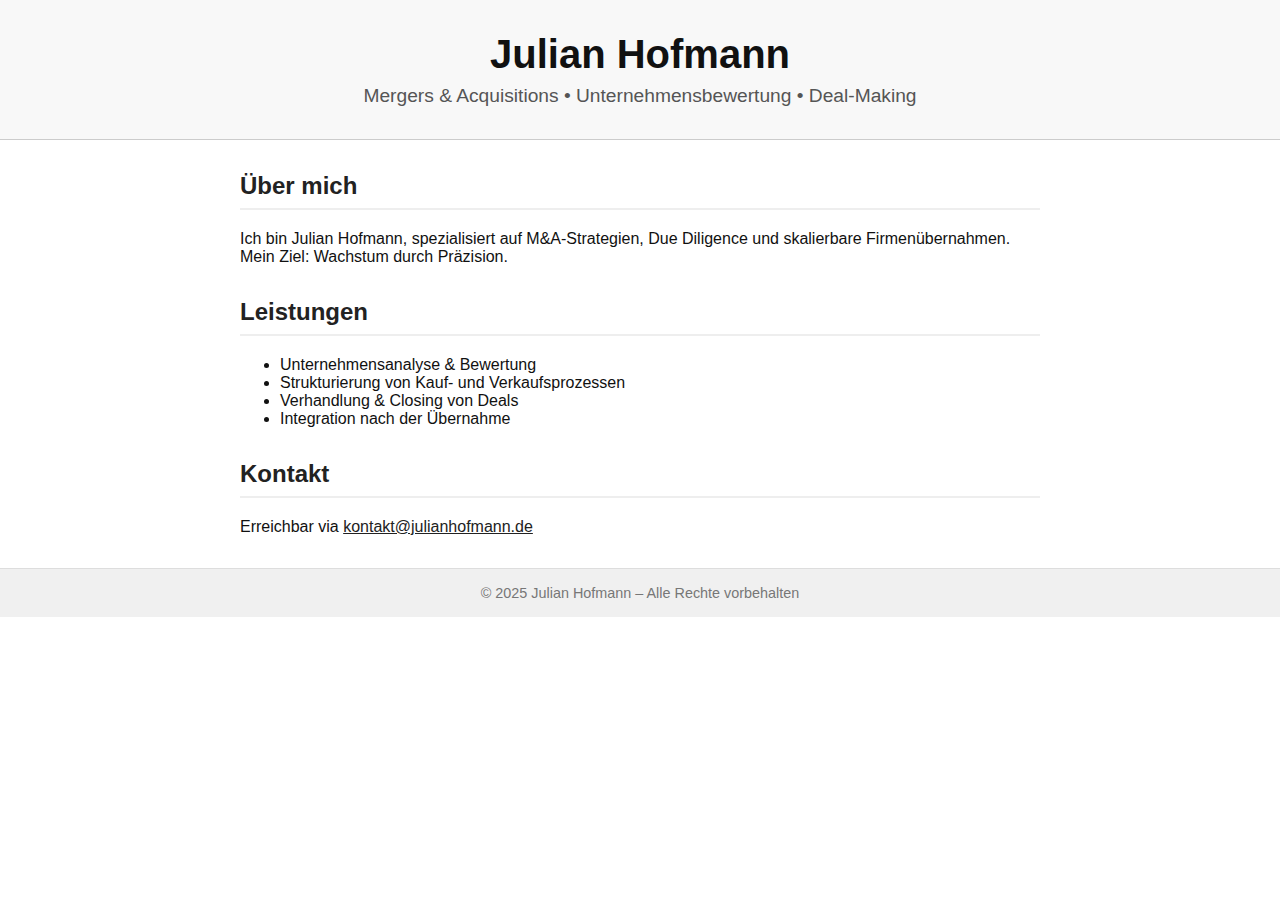
==== index.html @ ec17d025 "Update and rename Index.html to index.html" ====
<!DOCTYPE html>
<html lang="de">
<head>
  <meta charset="UTF-8" />
  <meta name="viewport" content="width=device-width, initial-scale=1.0" />
  <title>Julian Hofmann – M&A</title>
  <style>
    body {
      margin: 0;
      font-family: Arial, sans-serif;
      background-color: #ffffff;
      color: #111111;
    }
    header {
      background-color: #f8f8f8;
      padding: 2rem;
      text-align: center;
      border-bottom: 1px solid #ccc;
    }
    header h1 {
      margin: 0;
      font-size: 2.5rem;
    }
    header p {
      margin: 0.5rem 0 0;
      font-size: 1.2rem;
      color: #555;
    }
    main {
      max-width: 800px;
      margin: 2rem auto;
      padding: 0 1rem;
    }
    section {
      margin-bottom: 2rem;
    }
    h2 {
      color: #222;
      border-bottom: 2px solid #eee;
      padding-bottom: 0.5rem;
    }
    footer {
      background-color: #f0f0f0;
      text-align: center;
      padding: 1rem;
      font-size: 0.9rem;
      color: #777;
      border-top: 1px solid #ddd;
    }
    a {
      color: #222;
      text-decoration: underline;
    }
  </style>
</head>
<body>
  <header>
    <h1>Julian Hofmann</h1>
    <p>Mergers & Acquisitions • Unternehmensbewertung • Deal-Making</p>
  </header>
  <main>
    <section>
      <h2>Über mich</h2>
      <p>Ich bin Julian Hofmann, spezialisiert auf M&A-Strategien, Due Diligence und skalierbare Firmenübernahmen. Mein Ziel: Wachstum durch Präzision.</p>
    </section>
    <section>
      <h2>Leistungen</h2>
      <ul>
        <li>Unternehmensanalyse & Bewertung</li>
        <li>Strukturierung von Kauf- und Verkaufsprozessen</li>
        <li>Verhandlung & Closing von Deals</li>
        <li>Integration nach der Übernahme</li>
      </ul>
    </section>
    <section>
      <h2>Kontakt</h2>
      <p>Erreichbar via <a href="mailto:kontakt@julianhofmann.de">kontakt@julianhofmann.de</a></p>
    </section>
  </main>
  <footer>
    &copy; 2025 Julian Hofmann – Alle Rechte vorbehalten
  </footer>
</body>
</html>
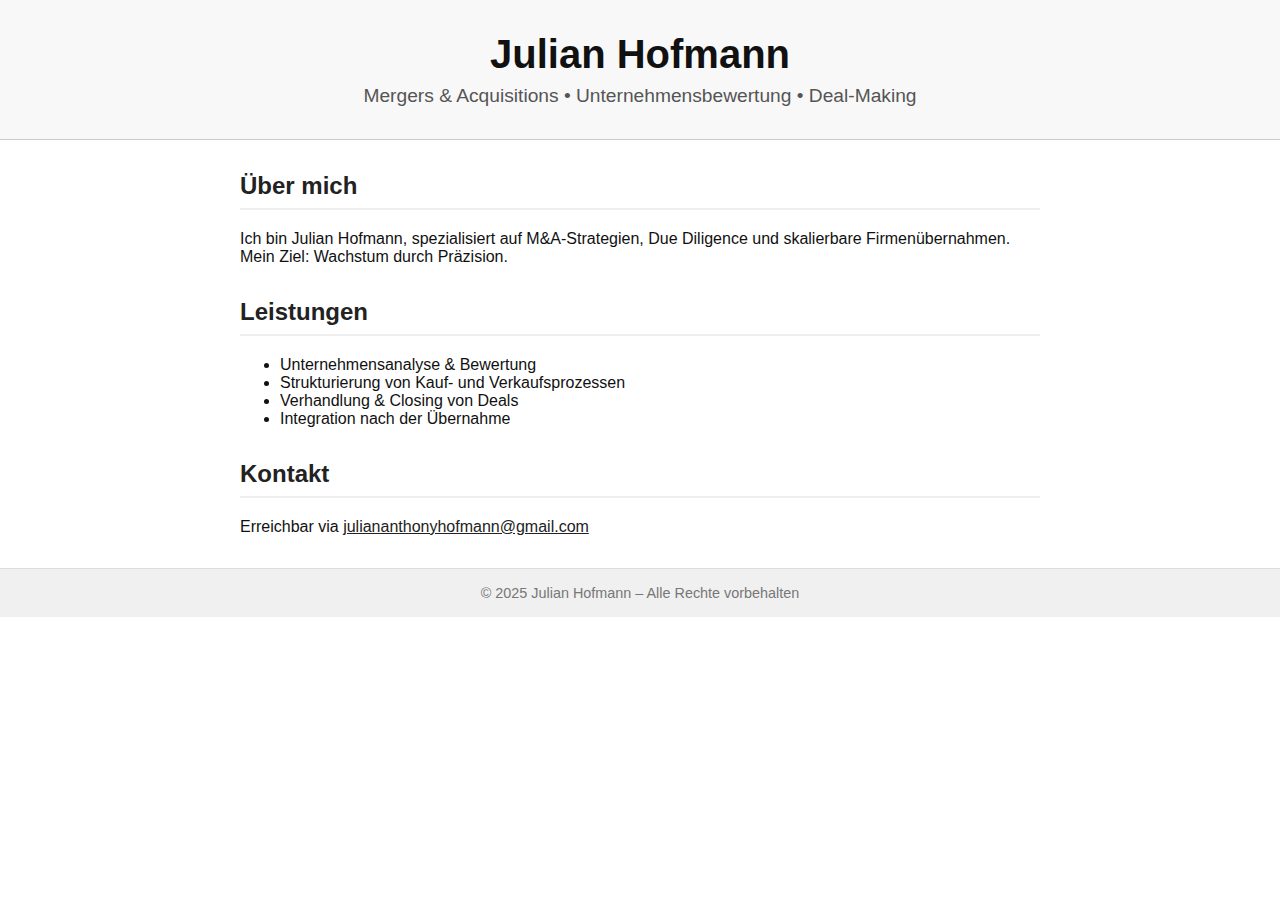
==== commit 317992a6: "Update index.html" ====
--- a/index.html
+++ b/index.html
@@ -74,7 +74,7 @@
     </section>
     <section>
       <h2>Kontakt</h2>
-      <p>Erreichbar via <a href="mailto:kontakt@julianhofmann.de">kontakt@julianhofmann.de</a></p>
+      <p>Erreichbar via <a href="mailto:juliananthonyhofmann@gmail.com">juliananthonyhofmann@gmail.com</a></p>
     </section>
   </main>
   <footer>
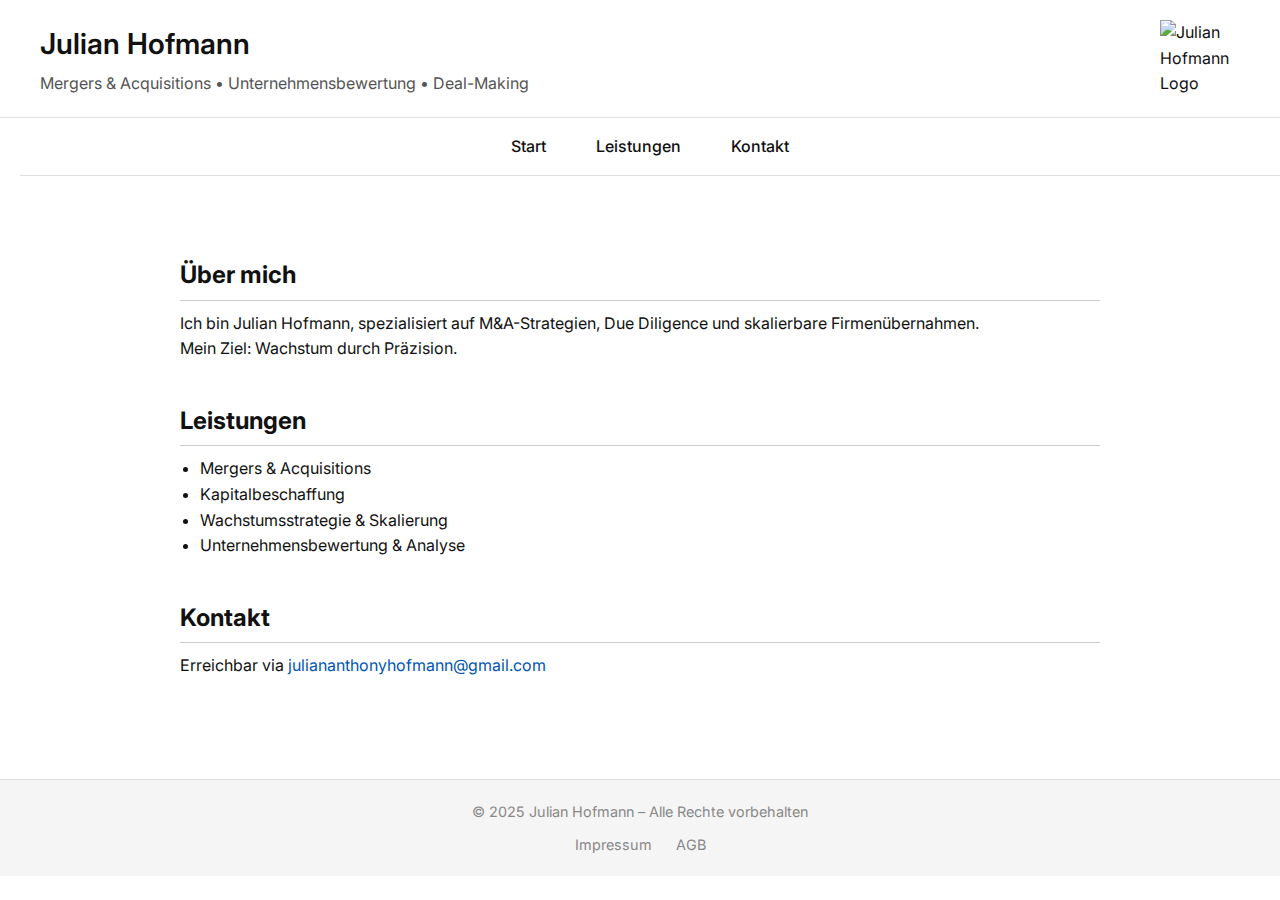
==== commit 0711bf49: "Rename index (1).html to index.html" ====
--- a/index.html
+++ b/index.html
@@ -1,84 +1,178 @@
-<!DOCTYPE html>
-<html lang="de">
-<head>
-  <meta charset="UTF-8" />
-  <meta name="viewport" content="width=device-width, initial-scale=1.0" />
-  <title>Julian Hofmann – M&A</title>
-  <style>
-    body {
-      margin: 0;
-      font-family: Arial, sans-serif;
-      background-color: #ffffff;
-      color: #111111;
-    }
-    header {
-      background-color: #f8f8f8;
-      padding: 2rem;
-      text-align: center;
-      border-bottom: 1px solid #ccc;
-    }
-    header h1 {
-      margin: 0;
-      font-size: 2.5rem;
-    }
-    header p {
-      margin: 0.5rem 0 0;
-      font-size: 1.2rem;
-      color: #555;
-    }
-    main {
-      max-width: 800px;
-      margin: 2rem auto;
-      padding: 0 1rem;
-    }
-    section {
-      margin-bottom: 2rem;
-    }
-    h2 {
-      color: #222;
-      border-bottom: 2px solid #eee;
-      padding-bottom: 0.5rem;
-    }
-    footer {
-      background-color: #f0f0f0;
-      text-align: center;
-      padding: 1rem;
-      font-size: 0.9rem;
-      color: #777;
-      border-top: 1px solid #ddd;
-    }
-    a {
-      color: #222;
-      text-decoration: underline;
-    }
-  </style>
-</head>
-<body>
-  <header>
-    <h1>Julian Hofmann</h1>
-    <p>Mergers & Acquisitions • Unternehmensbewertung • Deal-Making</p>
-  </header>
-  <main>
-    <section>
-      <h2>Über mich</h2>
-      <p>Ich bin Julian Hofmann, spezialisiert auf M&A-Strategien, Due Diligence und skalierbare Firmenübernahmen. Mein Ziel: Wachstum durch Präzision.</p>
-    </section>
-    <section>
-      <h2>Leistungen</h2>
-      <ul>
-        <li>Unternehmensanalyse & Bewertung</li>
-        <li>Strukturierung von Kauf- und Verkaufsprozessen</li>
-        <li>Verhandlung & Closing von Deals</li>
-        <li>Integration nach der Übernahme</li>
-      </ul>
-    </section>
-    <section>
-      <h2>Kontakt</h2>
-      <p>Erreichbar via <a href="mailto:juliananthonyhofmann@gmail.com">juliananthonyhofmann@gmail.com</a></p>
-    </section>
-  </main>
-  <footer>
-    &copy; 2025 Julian Hofmann – Alle Rechte vorbehalten
-  </footer>
-</body>
-</html>
+<!DOCTYPE html>
+<html lang="de">
+<head>
+  <meta charset="UTF-8" />
+  <meta name="viewport" content="width=device-width, initial-scale=1.0" />
+  <title>Julian Hofmann | M&A Beratung</title>
+  <link rel="stylesheet" href="styles.css">
+  <link href="https://fonts.googleapis.com/css2?family=Inter:wght@400;600&display=swap" rel="stylesheet">
+  <style>
+    * {
+      box-sizing: border-box;
+      margin: 0;
+      padding: 0;
+    }
+    body {
+      font-family: 'Inter', sans-serif;
+      background-color: #ffffff;
+      color: #111;
+      line-height: 1.6;
+    }
+    header {
+      display: flex;
+      justify-content: space-between;
+      align-items: center;
+      padding: 20px 40px;
+      border-bottom: 1px solid #e0e0e0;
+    }
+    header img {
+      width: 80px;
+    }
+    .header-title {
+      text-align: left;
+    }
+    .header-title h1 {
+      font-size: 1.8rem;
+      font-weight: 600;
+    }
+    .header-title p {
+      font-size: 1rem;
+      color: #555;
+      margin-top: 4px;
+    }
+    .top-nav {
+      display: flex;
+      justify-content: center;
+      gap: 30px;
+      border-bottom: 1px solid #ddd;
+    }
+    .top-nav li {
+      list-style: none;
+      position: relative;
+    }
+    .top-nav a {
+      display: block;
+      padding: 16px 10px;
+      text-decoration: none;
+      color: #111;
+      font-weight: 500;
+    }
+    .top-nav li:hover > ul {
+      display: block;
+    }
+    .top-nav ul {
+      display: none;
+      position: absolute;
+      top: 100%;
+      left: 0;
+      background-color: #fff;
+      border: 1px solid #ddd;
+      min-width: 200px;
+      z-index: 10;
+    }
+    .top-nav ul li {
+      width: 100%;
+    }
+    .top-nav ul a {
+      padding: 12px 16px;
+      white-space: nowrap;
+    }
+    .container {
+      max-width: 960px;
+      margin: auto;
+      padding: 40px 20px;
+    }
+    h2 {
+      margin-top: 40px;
+      margin-bottom: 10px;
+      font-size: 1.5rem;
+      border-bottom: 1px solid #ccc;
+      padding-bottom: 5px;
+    }
+    ul {
+      margin-left: 20px;
+      list-style: disc;
+    }
+    footer {
+      text-align: center;
+      font-size: 0.9rem;
+      color: #888;
+      background: #f5f5f5;
+      padding: 20px;
+      margin-top: 60px;
+      border-top: 1px solid #ddd;
+    }
+    .footer-links {
+      margin-top: 10px;
+    }
+    .footer-links a {
+      color: #888;
+      margin: 0 10px;
+      text-decoration: none;
+    }
+    .footer-links a:hover {
+      text-decoration: underline;
+    }
+    a.email {
+      color: #0056b3;
+      text-decoration: none;
+    }
+  </style>
+</head>
+<body>
+  <header>
+    <div class="header-title">
+      <h1>Julian Hofmann</h1>
+      <p>Mergers & Acquisitions • Unternehmensbewertung • Deal-Making</p>
+    </div>
+    <img src="logo.png" alt="Julian Hofmann Logo" />
+  </header>
+
+  <nav>
+    <ul class="top-nav">
+      <li><a href="index.html">Start</a></li>
+      <li>
+        <a href="leistungen.html">Leistungen</a>
+        <ul>
+          <li><a href="#ma">Mergers & Acquisitions</a></li>
+          <li><a href="#kapital">Kapitalbeschaffung</a></li>
+          <li><a href="#strategie">Wachstumsstrategie</a></li>
+          <li><a href="#bewertung">Unternehmensbewertung</a></li>
+        </ul>
+      </li>
+      <li><a href="kontakt.html">Kontakt</a></li>
+    </ul>
+  </nav>
+
+  <main class="container">
+    <section>
+      <h2>Über mich</h2>
+      <p>Ich bin Julian Hofmann, spezialisiert auf M&A-Strategien, Due Diligence und skalierbare Firmenübernahmen.<br />
+      Mein Ziel: Wachstum durch Präzision.</p>
+    </section>
+
+    <section>
+      <h2>Leistungen</h2>
+      <ul>
+        <li id="ma">Mergers & Acquisitions</li>
+        <li id="kapital">Kapitalbeschaffung</li>
+        <li id="strategie">Wachstumsstrategie & Skalierung</li>
+        <li id="bewertung">Unternehmensbewertung & Analyse</li>
+      </ul>
+    </section>
+
+    <section>
+      <h2>Kontakt</h2>
+      <p>Erreichbar via <a class="email" href="mailto:juliananthonyhofmann@gmail.com">juliananthonyhofmann@gmail.com</a></p>
+    </section>
+  </main>
+
+  <footer>
+    <p>&copy; 2025 Julian Hofmann – Alle Rechte vorbehalten</p>
+    <div class="footer-links">
+      <a href="impressum.html">Impressum</a>
+      <a href="agb.html">AGB</a>
+    </div>
+  </footer>
+</body>
+</html>
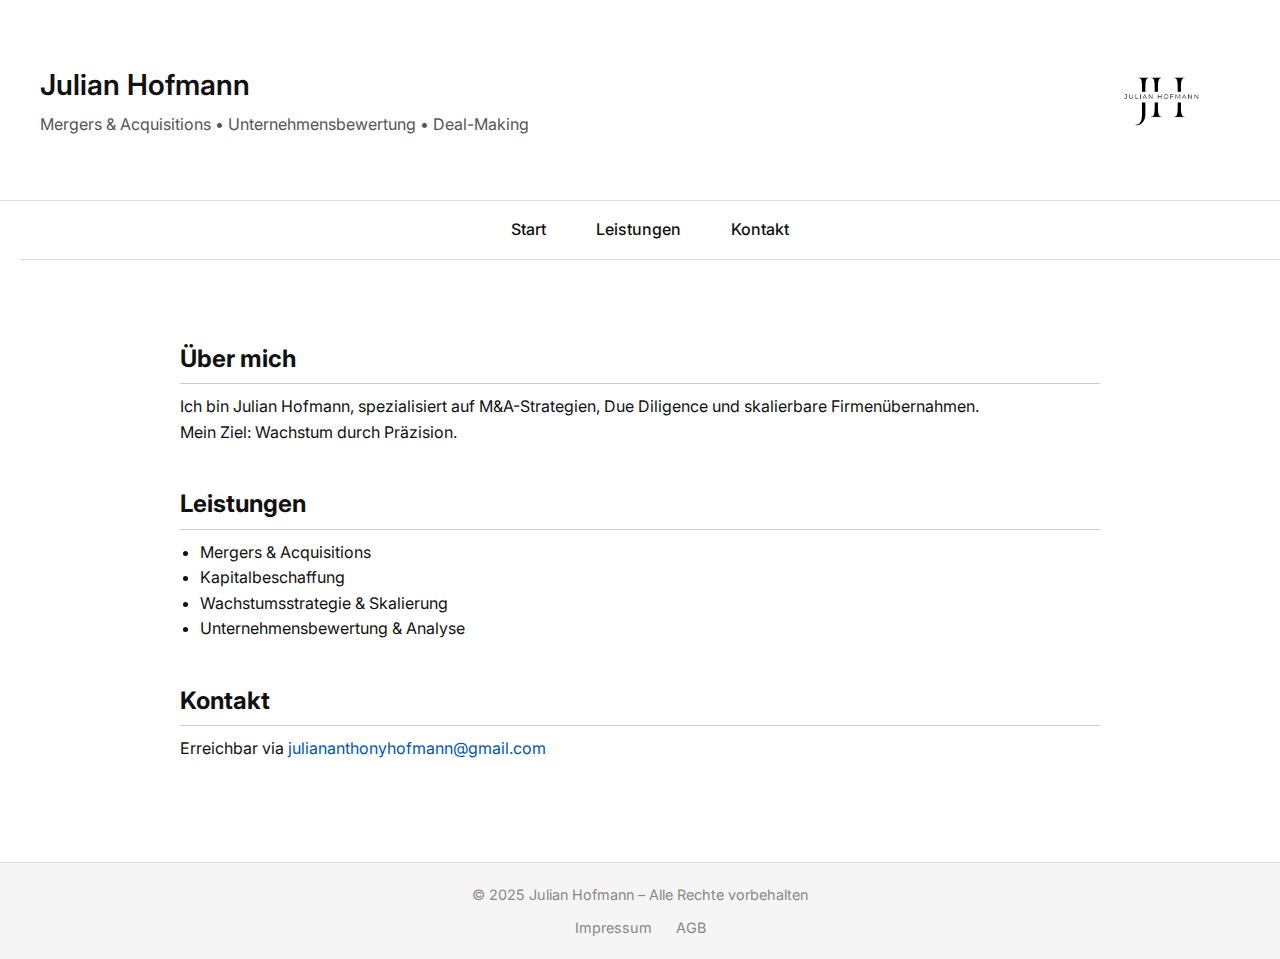
==== commit 07744e1e: "Add files via upload" ====
--- a/index.html
+++ b/index.html
@@ -25,9 +25,6 @@
       padding: 20px 40px;
       border-bottom: 1px solid #e0e0e0;
     }
-    header img {
-      width: 80px;
-    }
     .header-title {
       text-align: left;
     }
@@ -39,6 +36,10 @@
       font-size: 1rem;
       color: #555;
       margin-top: 4px;
+    }
+    .header-logo {
+      width: 160px;
+      height: auto;
     }
     .top-nav {
       display: flex;
@@ -125,7 +126,7 @@
       <h1>Julian Hofmann</h1>
       <p>Mergers & Acquisitions • Unternehmensbewertung • Deal-Making</p>
     </div>
-    <img src="logo.png" alt="Julian Hofmann Logo" />
+    <img src="logo.png" alt="Julian Hofmann Logo" class="header-logo" />
   </header>
 
   <nav>
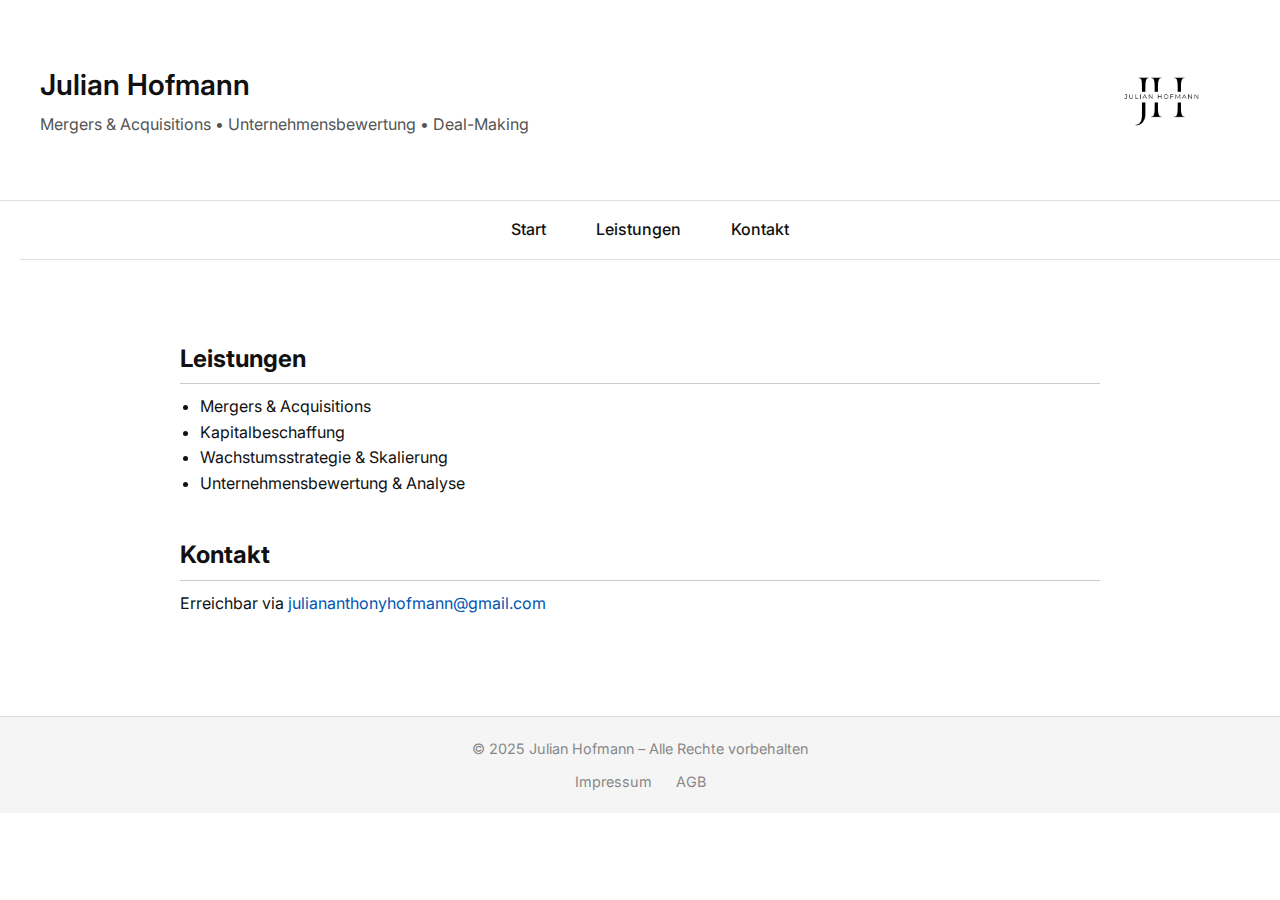
==== commit 8bfb9c7a: "Update index.html" ====
--- a/index.html
+++ b/index.html
@@ -146,11 +146,7 @@
   </nav>
 
   <main class="container">
-    <section>
-      <h2>Über mich</h2>
-      <p>Ich bin Julian Hofmann, spezialisiert auf M&A-Strategien, Due Diligence und skalierbare Firmenübernahmen.<br />
-      Mein Ziel: Wachstum durch Präzision.</p>
-    </section>
+    
 
     <section>
       <h2>Leistungen</h2>
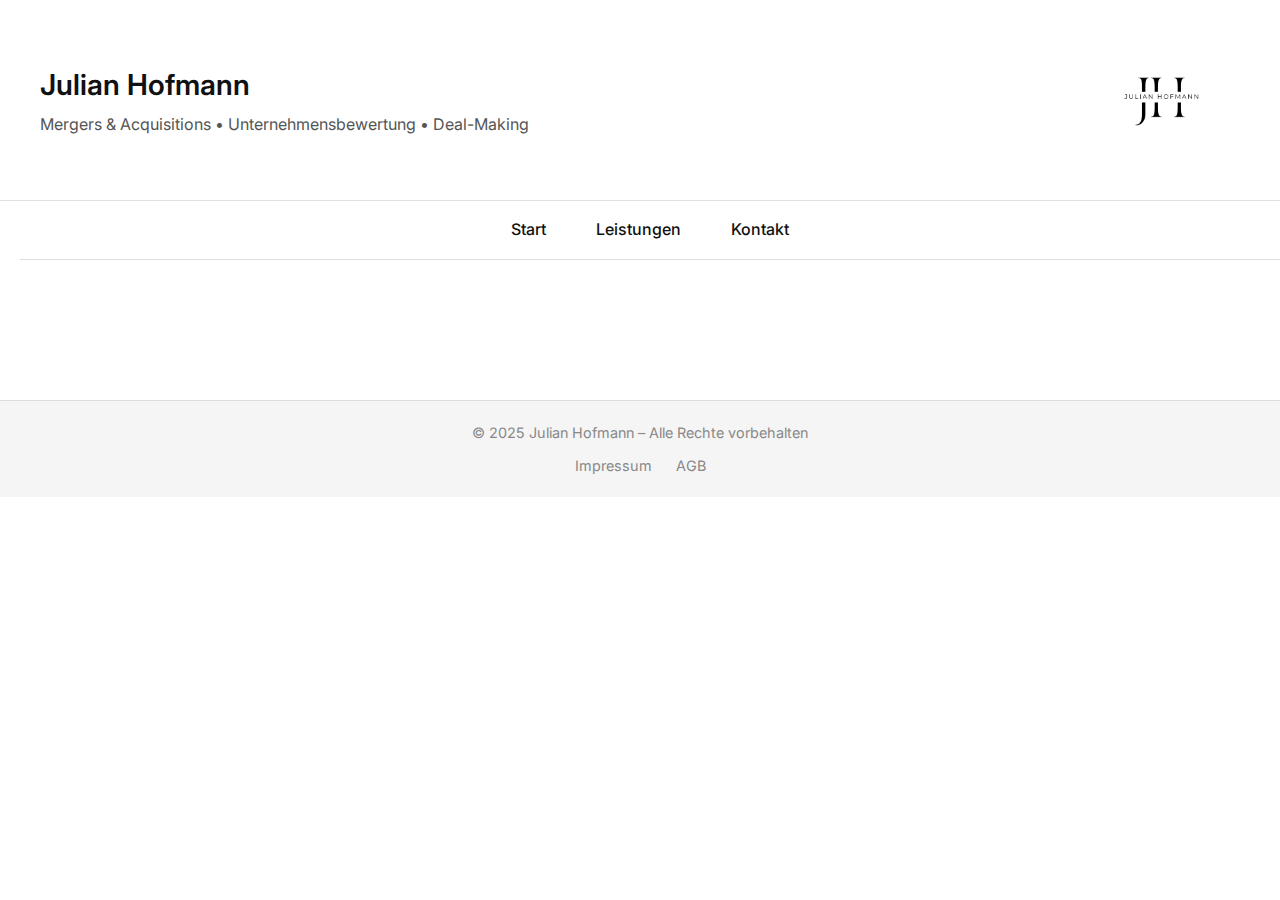
==== commit e19d55ec: "Update index.html" ====
--- a/index.html
+++ b/index.html
@@ -148,20 +148,9 @@
   <main class="container">
     
 
-    <section>
-      <h2>Leistungen</h2>
-      <ul>
-        <li id="ma">Mergers & Acquisitions</li>
-        <li id="kapital">Kapitalbeschaffung</li>
-        <li id="strategie">Wachstumsstrategie & Skalierung</li>
-        <li id="bewertung">Unternehmensbewertung & Analyse</li>
-      </ul>
-    </section>
+  
 
-    <section>
-      <h2>Kontakt</h2>
-      <p>Erreichbar via <a class="email" href="mailto:juliananthonyhofmann@gmail.com">juliananthonyhofmann@gmail.com</a></p>
-    </section>
+   
   </main>
 
   <footer>
